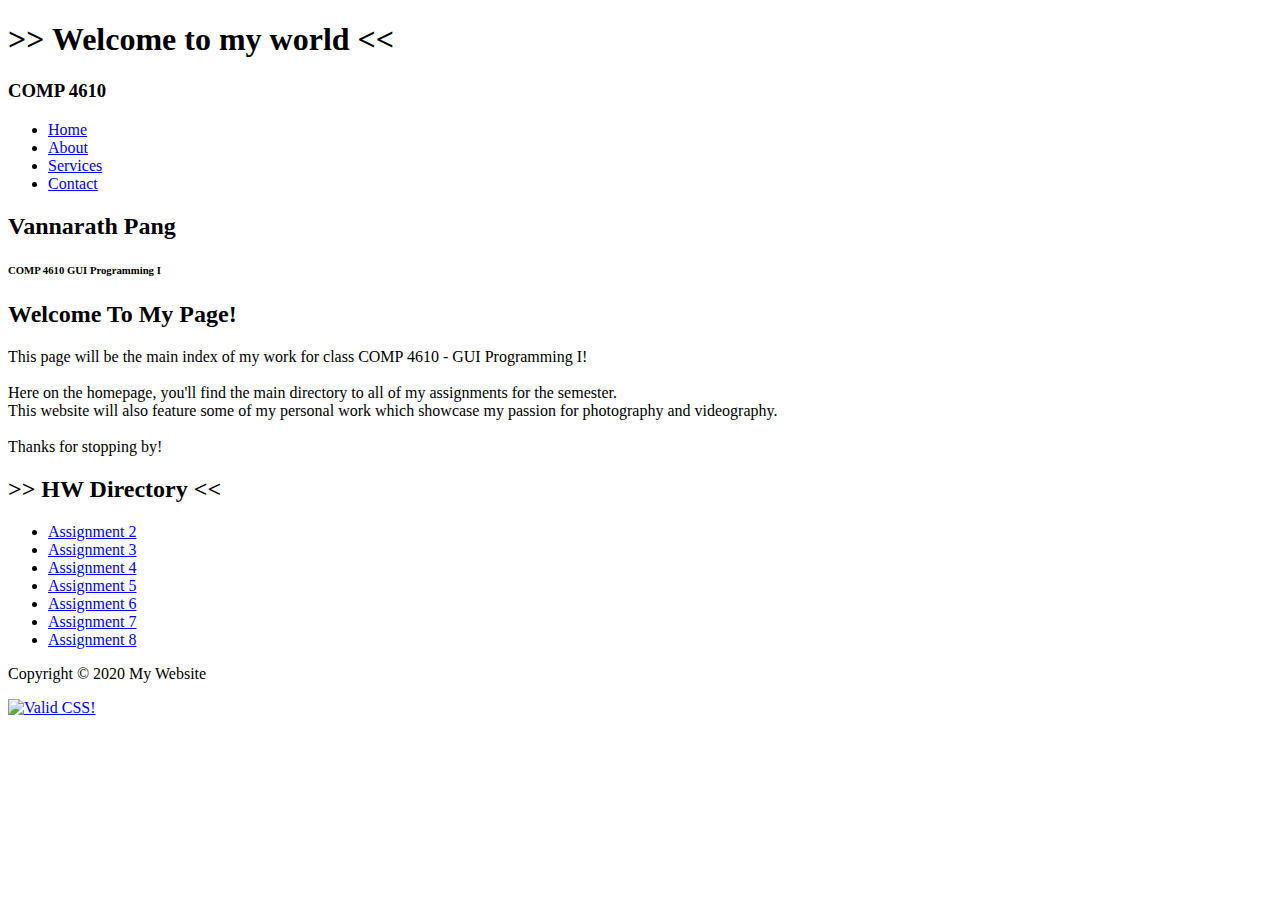
==== index.html @ 9ee2de63 "Added Files" ====
<!--
 File: /~vpang/index.html
 COMP 4610 Assignment 2: Creating Your First Web Page
 Vannarath Pang, UMass Lowell Computer Science, vpang@cs.uml.edu
 Copyright (c) 2020 by Vannarath N Pang. All rights reserved. May be
 freely copied or excerpted for educational purposes with credit to the author.
 updated by VP on September 22, 2020 at 7:30 PM

 This webpage displays basic information regarding myself and my future assignments going forward.
-->

<!-- I followed the CSS Crash Course by Traversy Media on YouTube as a basic foundation for my website. https://youtu.be/yfoY53QXEnI -->

<!DOCTYPE html>
<html lang="en" dir="ltr">
  <head>
    <meta charset="utf-8">
    <title>Vannarath Pang's Website</title>
    <link rel="stylesheet" type="text/css" href="css/index_style.css">
    <script src="script.js"></script>
  </head>

  <!-- Body class, contains main header of website displayed at the top. -->
  <body>
    <header id="main-header">
      <div class="container">
        <h1>&gt;&gt; Welcome to my world &lt;&lt;</h1>
      </div>
    </header>

<!-- Main Navigation Bar with links using a -->
<nav id="navbar">
  <div class="container">
    <h3>COMP 4610</h3>
    <ul>
      <li><a href="index.html">Home</a></li>
      <li><a href="about.html">About</a></li>
      <li><a href="#">Services</a></li>
      <li><a href="#">Contact</a></li>
    </ul>
  </div>
</nav>

<!-- Highlight, showcase of website -->
<section id="showcase">
  <div class="container">
    <h2>Vannarath Pang</h2>
    <h6>COMP 4610 GUI Programming I</h6>
  </div>
</section>

<!-- Main Section of Website -->
<div class="container">
  <section id="main">
    <h2>Welcome To My Page!</h2>
    <p>This page will be the main index of my work for class COMP 4610 - GUI Programming I!
      <br>
      <br>
      Here on the homepage, you'll find the main directory to all of my assignments for the semester.
      <br>
      This website will also feature some of my personal work which showcase my passion for photography and videography.
      <br>
      <br>
      Thanks for stopping by!
    </p>
  </section>

<!-- Side bar with links to homework assignments -->
<aside id="sidebar">
  <h2>&gt;&gt; HW Directory &lt;&lt;</h2>
  <ul>
    <li><a href="index.html">Assignment 2</a></li>
    <li><a href="HW3/index.html">Assignment 3</a></li>
    <li><a href="#">Assignment 4</a></li>
    <li><a href="#">Assignment 5</a></li>
    <li><a href="#">Assignment 6</a></li>
    <li><a href="#">Assignment 7</a></li>
    <li><a href="#">Assignment 8</a></li>
  </ul>
</aside>
</div>

<!-- Footer -->
<footer id="main-footer">
  <p>Copyright &copy; 2020 My Website</p>
  <p>
  <a href="http://jigsaw.w3.org/css-validator/check/referer">
      <img style="border:0;width:88px;height:31px"
          src="http://jigsaw.w3.org/css-validator/images/vcss-blue"
          alt="Valid CSS!"/>
      </a>
  </p>
</footer>
</body>
</html>
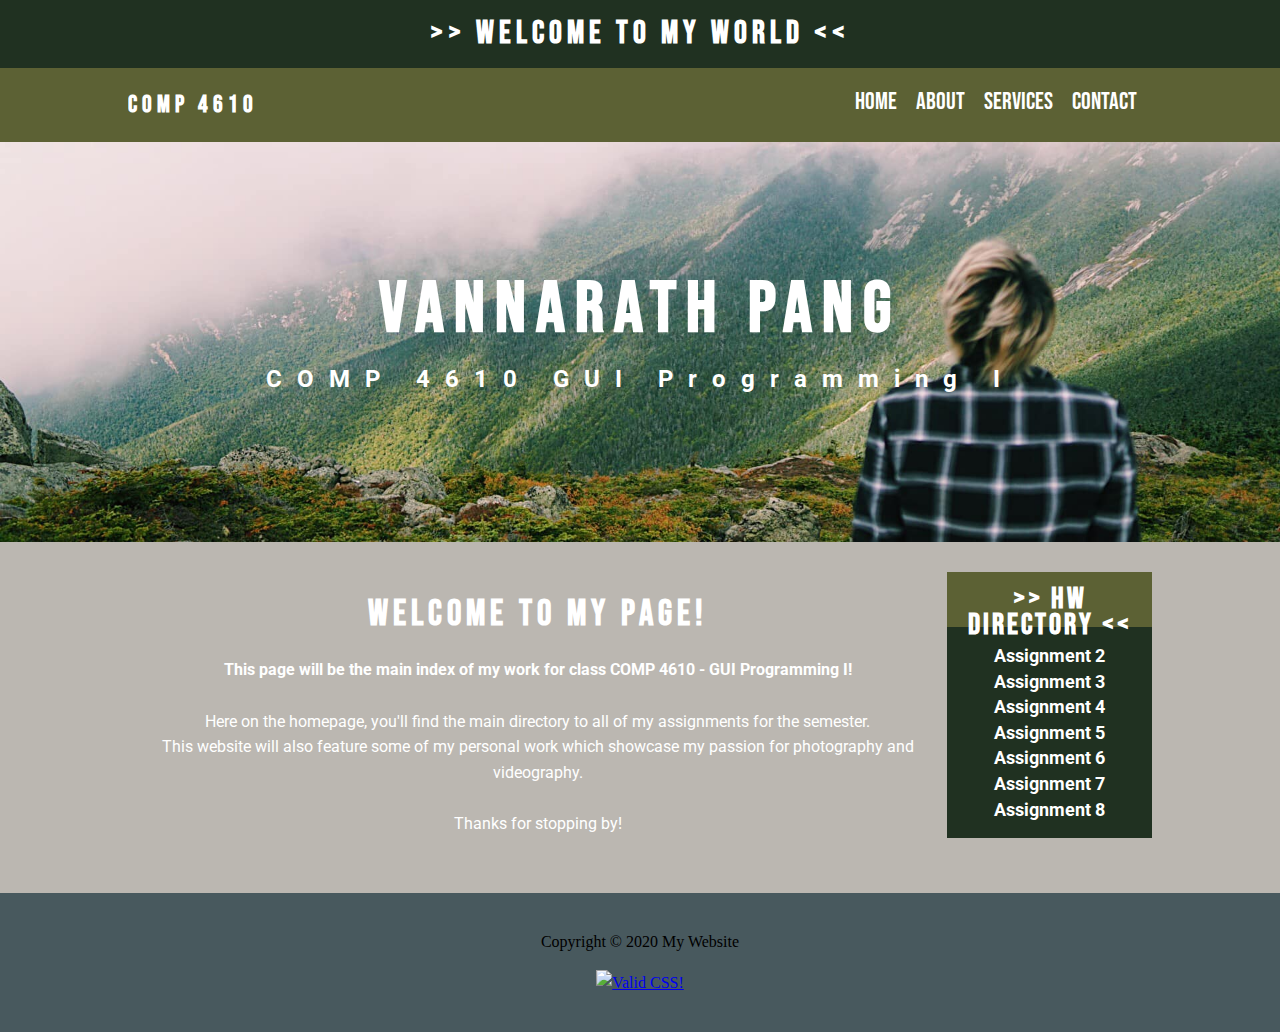
==== commit 6f80e0a2: "Adjusted HW links on webpages." ====
--- a/index.html
+++ b/index.html
@@ -71,7 +71,7 @@
   <ul>
     <li><a href="index.html">Assignment 2</a></li>
     <li><a href="HW3/index.html">Assignment 3</a></li>
-    <li><a href="#">Assignment 4</a></li>
+    <li><a href="HW4/index.html">Assignment 4</a></li>
     <li><a href="#">Assignment 5</a></li>
     <li><a href="#">Assignment 6</a></li>
     <li><a href="#">Assignment 7</a></li>
--- a/css/index_style.css
+++ b/css/index_style.css
@@ -0,0 +1,285 @@
+/*
+ File: /~vpang/css/index_style.css
+ COMP 4610 Assignment 2: Creating Your First Web Page
+ Vannarath Pang, UMass Lowell Computer Science, vpang@cs.uml.edu
+ Copyright (c) 2020 by Vannarath N Pang. All rights reserved. May be
+ freely copied or excerpted for educational purposes with credit to the author.
+ updated by VP on September 22, 2020 at 7:30 PM
+
+ This file contains all of the CSS code used to format my HTML webpage.
+
+I followed the CSS Crash Course by Traversy Media on YouTube as a basic foundation for my website. https://youtu.be/yfoY53QXEnI
+/*
+
+/*
+Color Scheme
+TIDE (light grey) - #bbb7b1
+GREEN KELP (dark green) - #203121
+VERDIGRIS (olive green)- #5c6134
+RIVER BED (grey)- #48595e
+*/
+
+/* Imports Google Fonts for use */
+@import url('https://fonts.googleapis.com/css2?family=Bebas+Neue&family=Roboto:wght@100&display=swap');
+
+/* ---- INDEX.HTML STYLING HERE ---- */
+
+/* Main body */
+body{
+  background-color:#bbb7b1;
+  color: #fff;
+  line-height: 1.6em;
+  margin:0;
+  text-align: center;
+}
+
+/* Website Container -- allows page to scale to certain width */
+.container{
+  width: 80%;
+  margin:auto;
+  overflow:hidden;
+}
+/* Change Top Main Header */
+#main-header{
+  font-family: 'Bebas Neue', cursive;
+  text-align: center;
+  letter-spacing: 5px;
+  background-color: #203121;
+  color:#fff;
+}
+
+/* Navigation Bar */
+#navbar{
+  background-color: #5c6134;
+  color:#000;
+}
+
+/* Changes header in navigation bar */
+#navbar h3{
+  font-family: 'Bebas Neue', cursive;
+  font-size: 24px;
+  color:#fff;
+  letter-spacing: 5px;
+  float:left;
+}
+
+/* Changes navigation bar links -- displays them inline/horizontal */
+#navbar ul{
+  padding-top: 5px;
+  float:right;
+  list-style: none;
+}
+
+#navbar li{
+  display:inline;
+}
+
+#navbar a{
+  font-family: 'Bebas Neue', cursive;
+  color:#fff;
+  text-decoration: none;
+  font-size: 24px;
+  padding-right: 15px;
+}
+
+#navbar a:hover{
+  color:#000;
+  text-decoration: underline;
+}
+
+/* Background img for showcase section */
+#showcase{
+  background-image: url('../images/showcase.jpg');
+  background-repeat:no-repeat;
+  background-position: center;
+  background-size: cover;
+  min-height:400px;
+  margin-bottom: 30px;
+  text-align: center;
+}
+
+/* Showcase Header -- displays text on the background img */
+#showcase h2{
+  font-family: 'Bebas Neue', cursive;
+  color:#fff;
+  font-size:72px;
+  letter-spacing: 10px;
+  line-height: 1.6em;
+  padding-top: 50px;
+  margin-bottom:0;
+}
+
+#showcase h6{
+  font-family: 'Roboto', sans-serif;
+  color:#fff;
+  font-size: 24px;
+  letter-spacing: 15px;
+  margin: 0;
+}
+
+/* Main Paragraph -- floats 80% of the left, side bar floats 20% of the right */
+#main{
+  float:left;
+  width:80%;
+  padding:0 30px;
+  box-sizing: border-box;
+}
+
+#main h2{
+  font-family: 'Bebas Neue', cursive;
+  font-size: 36px;
+  letter-spacing: 5px;
+}
+
+#main p::first-line{
+  font-family: 'Roboto', sans-serif;
+  font-weight: bold;
+}
+
+#main p{
+  font-family: 'Roboto', sans-serif;
+}
+
+/* Side Bar which floats to the right */
+#sidebar{
+  float:right;
+  text-align: center;
+  width: 20%;
+  background:#203121;
+  box-sizing: border-box;
+}
+
+#sidebar h2{
+  font-family: 'Bebas Neue', cursive;
+  font-size: 30px;
+  letter-spacing: 3px;
+  background-color: #5c6134;
+  color: #fff;
+  height: 40px;
+  margin: 0;
+  padding-top:15px;
+}
+
+#sidebar ul{
+  padding: 0;
+  list-style: none;
+}
+
+#sidebar li{
+  font-family: 'roboto', sans-serif;
+  font-size: 18px;
+  font-weight:bold;
+  padding: 0;
+}
+
+#sidebar a{
+  color:#fff;
+  text-decoration: none;
+}
+
+#sidebar a:hover{
+  color:#000;
+  text-decoration:underline;
+}
+
+/* Footer */
+#main-footer{
+  background: #48595e;
+  color:#000;
+  text-align: center;
+  padding:20px;
+  margin-top:40px;
+}
+
+/* ---- ABOUT ME PAGE STYLING ---- */
+/* This chunk formats three blocks using flex box. */
+.block-1 h3, .block-2 h3, .block-3 h3{
+  background-color: #203121;
+  font-family: 'Bebas Neue', cursive;
+  font-size: 24px;
+  letter-spacing: 3px;
+  margin-top:0
+}
+
+.block-1 p, .block-2 p, .block-3 p{
+  font-family: 'Roboto', sans-serif;
+  padding: 0;
+  margin-top: -15px;
+  margin-bottom: 0;
+}
+
+.container-2{
+  display: flex;
+  justify-content: center;
+}
+
+.container-2 div{
+  border: 1px #fff dashed;
+  padding: 10px;
+  flex-basis: 25.6%;
+}
+
+.container img{
+  float: left;
+  border: 1px #fff solid;
+  margin-bottom: 5px;
+  margin-right: 25px;
+}
+
+#about-main h2{
+  background-color: #48595e;
+  font-family: 'Bebas Neue', cursive;
+  font-size: 30px;
+  letter-spacing: 5px;
+}
+
+#about-me h3{
+  font-family: 'Verdana', sans-serif;
+  color: #48595e;
+  width: 100%;
+  text-align: left;
+}
+
+#about-me p{
+  font-family: 'Verdana', sans-serif;
+  font-size:12px;
+  color: #48595e;
+  width: 100%;
+  text-align: left;
+}
+
+#interest-header h2{
+  background-color: #48595e;
+  font-family: 'Bebas Neue', cursive;
+  font-size: 30px;
+  letter-spacing: 5px;
+}
+
+#about-blocks .block-1, .block-2, .block-3{
+  background: #5c6134;
+  color: #fff;
+}
+
+/* Makes sure that Main & Footer stack on top of each other if page is minimized to a certain width*/
+@media(max-width:600px){
+  #navbar{
+    width: 100%;
+    float: none;
+  }
+  #main{
+    width:100%;
+    float:none;
+  }
+  #sidebar{
+    width:100%;
+    float:none;
+  }
+  #about-main{
+    width:100%;
+    float:none;
+  }
+  #about-blocks{
+    width:100%;
+    float:none;
+  }
+}
